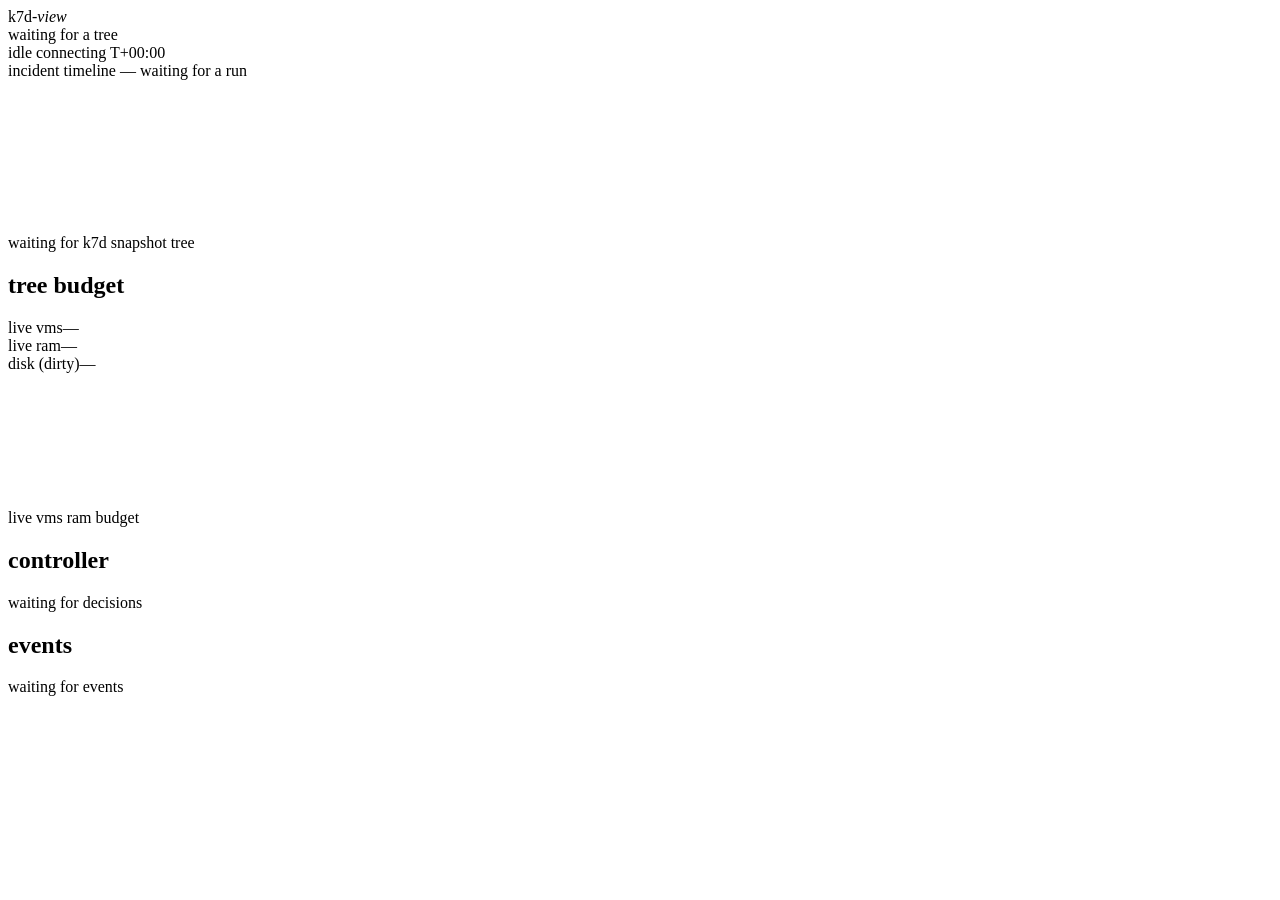
==== examples/k7view/static/index.html @ 750e2abe "Release 0.3.0 Ubuntu 24.04 is now a first-class guest: a three-node k3s cluster boots on bare VMs, t" ====
<!DOCTYPE html>
<html lang="en">
<head>
  <meta charset="utf-8" />
  <meta name="viewport" content="width=device-width, initial-scale=1" />
  <title>k7d-view</title>
  <link rel="stylesheet" href="/static/style.css" />
</head>
<body>
  <header id="topbar">
    <div class="brand">
      <span class="mark"></span>
      <span class="wordmark">k7d<em>-view</em></span>
      <nav class="tree-tabs" id="trees"></nav>
    </div>
    <div class="goal" id="goal">waiting for a tree</div>
    <div class="status">
      <span class="pill" id="arm" hidden></span>
      <span class="pill" id="phase">idle</span>
      <span class="pill" id="conn">connecting</span>
      <span class="clock" id="clock">T+00:00</span>
    </div>
  </header>

  <nav class="timeline" id="timeline">
    <span class="timeline-empty">incident timeline — waiting for a run</span>
  </nav>

  <main>
    <section class="hero" id="hero">
      <svg id="graph" xmlns="http://www.w3.org/2000/svg">
        <g id="layer-edges"></g>
        <g id="layer-chips"></g>
        <g id="layer-ghosts"></g>
        <g id="layer-nodes"></g>
      </svg>
      <div class="toast" id="toast" hidden></div>
      <div class="hero-hint" id="hero-hint">waiting for k7d snapshot tree</div>
    </section>

    <aside class="rail">
      <section class="panel">
        <h2>tree budget</h2>
        <div class="gauge" id="g-vms">
          <div class="gauge-head"><span class="gauge-label">live vms</span><span class="gauge-num" id="vms-num">—</span></div>
          <div class="gauge-bar"><i id="vms-fill"></i><em class="soft" style="left:85%"></em></div>
        </div>
        <div class="gauge" id="g-ram">
          <div class="gauge-head"><span class="gauge-label">live ram</span><span class="gauge-num" id="ram-num">—</span></div>
          <div class="gauge-bar"><i id="ram-fill"></i><em class="soft" style="left:85%"></em></div>
        </div>
        <div class="gauge small" id="g-disk">
          <div class="gauge-head"><span class="gauge-label">disk (dirty)</span><span class="gauge-num" id="disk-num">—</span></div>
          <div class="gauge-bar"><i id="disk-fill"></i></div>
        </div>
        <div class="headroom" id="headroom"></div>
        <canvas id="chart" height="132"></canvas>
        <div class="chart-legend">
          <span><i class="sw vms"></i>live vms</span>
          <span><i class="sw ram"></i>ram</span>
          <span><i class="sw cap"></i>budget</span>
        </div>
      </section>

      <section class="panel">
        <h2>controller</h2>
        <div class="feed" id="meta-feed"><span class="empty">waiting for decisions</span></div>
      </section>

      <section class="panel grow">
        <h2>events</h2>
        <div class="feed events" id="events"><span class="empty">waiting for events</span></div>
      </section>
    </aside>

    <aside class="drawer" id="drawer" hidden>
      <header>
        <h2 id="drawer-title">node</h2>
        <button class="close" id="drawer-close" title="close (esc)">×</button>
      </header>
      <div class="drawer-body">
        <div class="kv" id="drawer-kv"></div>
        <p class="note" id="drawer-note" hidden></p>
        <p class="note err" id="drawer-err" hidden></p>
        <div class="actions" id="actions">
          <button data-act="protect">protect</button>
          <button data-act="unprotect">unprotect</button>
          <button data-act="suspend">suspend</button>
          <button data-act="resume">resume</button>
          <button data-act="prune">prune</button>
          <button data-act="auto_evict">auto-evict</button>
        </div>
        <h3>trace</h3>
        <div class="feed" id="drawer-trace"></div>
        <h3>cluster vms</h3>
        <div class="vms" id="drawer-vms"></div>
        <h3>member activity <span class="hint" id="execs-hint"></span></h3>
        <div class="execs" id="drawer-execs"></div>
        <h3>serial <span class="hint" id="serial-cid"></span></h3>
        <pre class="serial" id="serial">select a vm</pre>
      </div>
    </aside>
  </main>

  <section class="tiles" id="tiles"></section>

  <script src="/static/app.js"></script>
</body>
</html>
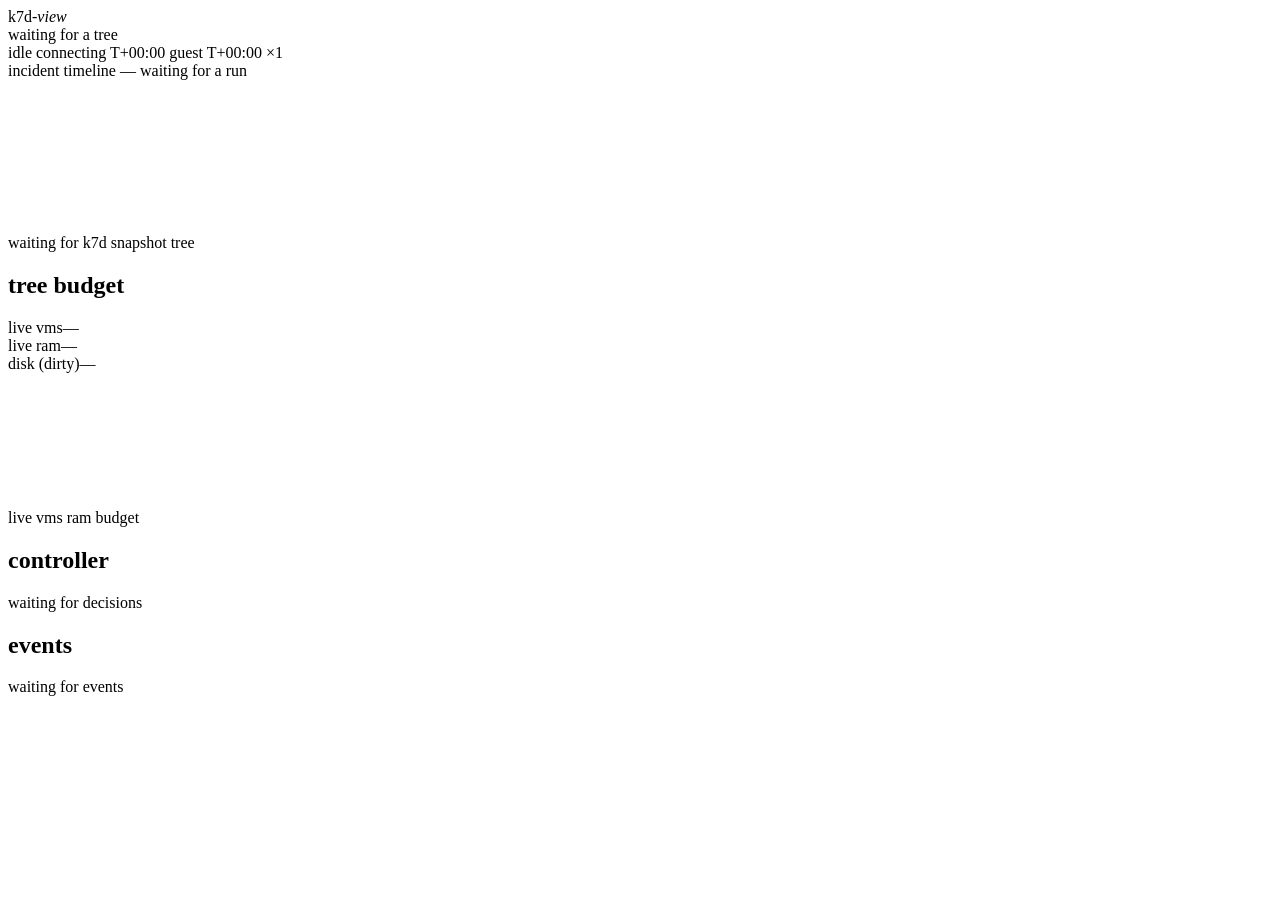
==== commit 5d60792c: "Release 0.4.0 Guest time warp sits next to warm fork: a cluster can jump idle wall clock, dilate KVM" ====
--- a/examples/k7view/static/index.html
+++ b/examples/k7view/static/index.html
@@ -19,6 +19,7 @@
       <span class="pill" id="phase">idle</span>
       <span class="pill" id="conn">connecting</span>
       <span class="clock" id="clock">T+00:00</span>
+      <span class="clock guest" id="guest-clock">guest T+00:00 ×1</span>
     </div>
   </header>
 
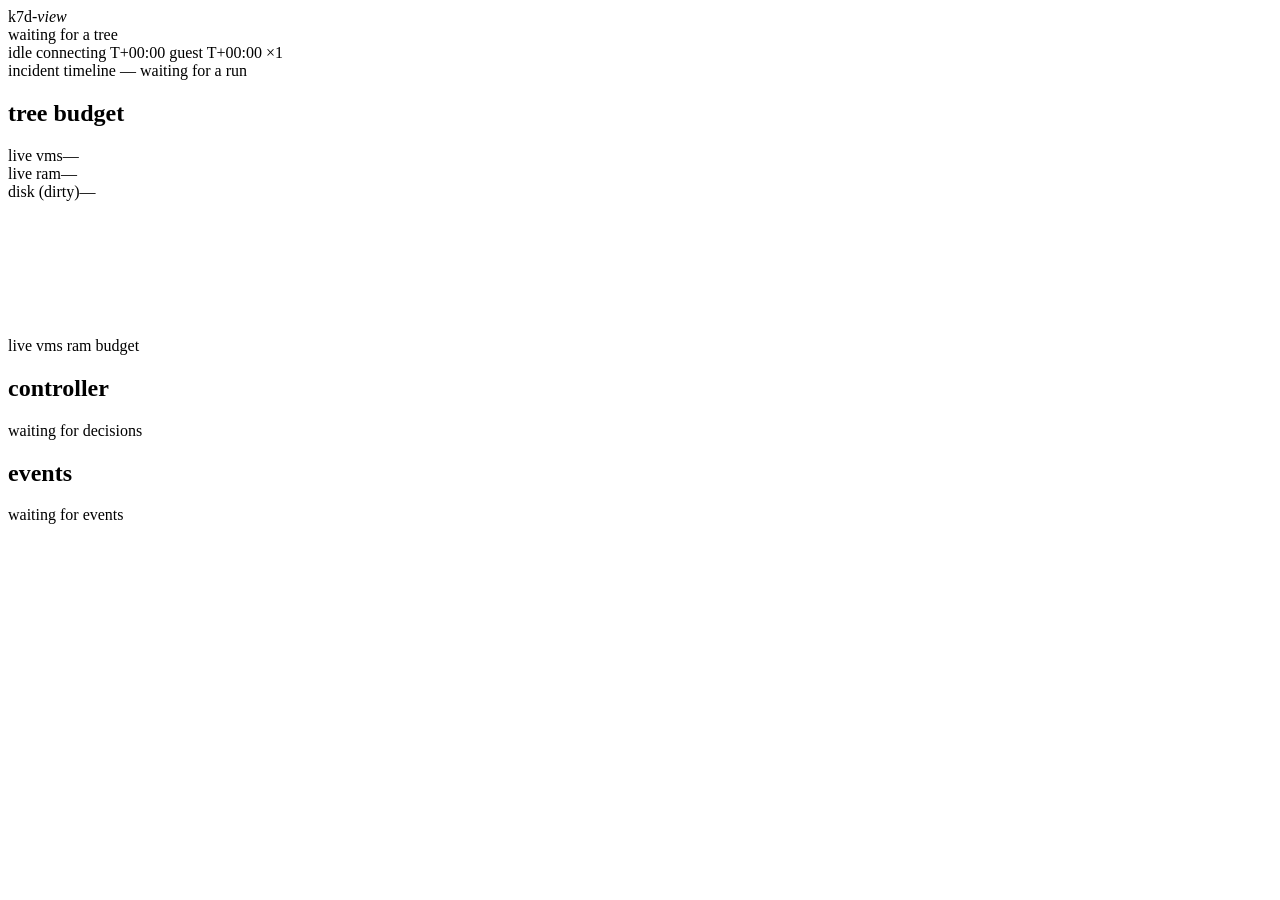
==== commit 62a373f2: "Release 0.9.0 Warm-forked pod sandboxes keep their network. Each host-bridge network has its own net" ====
--- a/examples/k7view/static/index.html
+++ b/examples/k7view/static/index.html
@@ -12,6 +12,7 @@
       <span class="mark"></span>
       <span class="wordmark">k7d<em>-view</em></span>
       <nav class="tree-tabs" id="trees"></nav>
+      <button type="button" id="layout-split" hidden title="show both trees at once">side by side</button>
     </div>
     <div class="goal" id="goal">waiting for a tree</div>
     <div class="status">
@@ -29,14 +30,8 @@
 
   <main>
     <section class="hero" id="hero">
-      <svg id="graph" xmlns="http://www.w3.org/2000/svg">
-        <g id="layer-edges"></g>
-        <g id="layer-chips"></g>
-        <g id="layer-ghosts"></g>
-        <g id="layer-nodes"></g>
-      </svg>
+      <div class="panes" id="panes"></div>
       <div class="toast" id="toast" hidden></div>
-      <div class="hero-hint" id="hero-hint">waiting for k7d snapshot tree</div>
     </section>
 
     <aside class="rail">
@@ -91,6 +86,27 @@
           <button data-act="prune">prune</button>
           <button data-act="auto_evict">auto-evict</button>
         </div>
+        <div class="forkrow">
+          <label>fork <input id="fork-n" type="number" min="1" max="32" value="1"></label>
+          <button id="fork-btn" data-act="fork" type="button">fork</button>
+        </div>
+        <div class="dilate" id="dilate">
+          <div class="ladder" id="ladder"></div>
+          <span class="hint" id="ladder-hint"></span>
+          <label>policy
+            <select id="preset">
+              <option value="gentle">gentle 8·4·2·1</option>
+              <option value="aggressive">aggressive 8·4·1</option>
+            </select>
+          </label>
+          <label class="check"><input id="adaptive" type="checkbox"> adaptive</label>
+          <label class="rate">rate
+            <input id="rate" type="range" min="1" max="64" step="1" value="1">
+            <b id="rate-read">×1</b>
+          </label>
+          <div class="cpus" id="cpus" title="Host CPU of each VM's vCPU threads">cpu —</div>
+          <p class="note warn" id="rate-warn" hidden></p>
+        </div>
         <h3>trace</h3>
         <div class="feed" id="drawer-trace"></div>
         <h3>cluster vms</h3>
